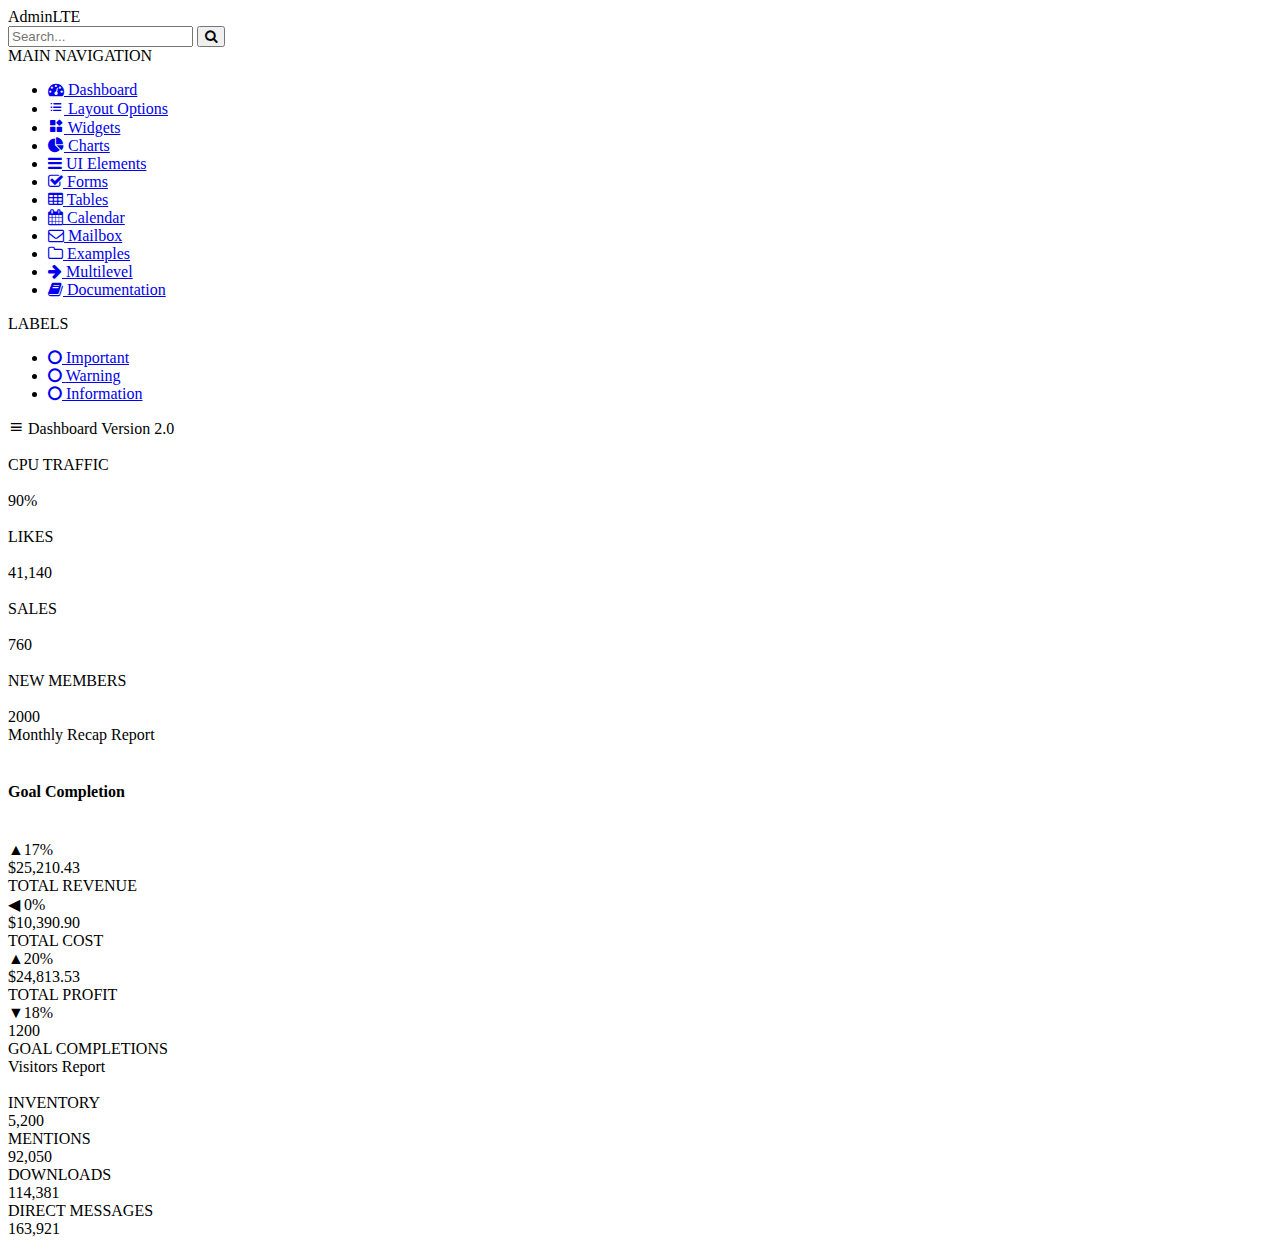
==== index1.html @ 4d50d579 "Create index1.html" ====
<!DOCTYPE html>
<html lang="en">

<head>
    <meta charset="UTF-8">
    <meta http-equiv="X-UA-Compatible" content="IE=edge">
    <meta name="viewport" content="width=device-width, initial-scale=1.0">
    <!-- Importing Icons -->
    <link href="https://maxcdn.bootstrapcdn.com/font-awesome/4.2.0/css/font-awesome.min.css" rel="stylesheet">
    <link href='https://unpkg.com/boxicons@2.0.9/css/boxicons.min.css' rel='stylesheet'>
    <link rel="stylesheet" href="Styles/style.css">
    <title>AdminLTE</title>
</head>

<body>
    <div class="sidebar">
        <div class="logo-details">
            <span class="logo_name"><span class="text-bold">Admin</span><span class="lte">LTE</span></span>
        </div>
        <div class="search">
            <input type="text" class="searchTerm" placeholder="Search...">
            <button type="submit" class="searchButton">
                <i class="fa fa-search"></i>
            </button>
        </div>
        <span class="navbar-header">MAIN NAVIGATION</span>
        <ul class="nav-links">
            <li>
                <a href="#" class="active">
                    <span class="fa fa-tachometer icon"></span>
                    <span class="links_name">Dashboard</span>
                </a>
            </li>
            <li>
                <a href="#">
                    <span class="bx bx-list-ul icon"></span>
                    <span class="links_name">Layout Options</span>
                </a>
            </li>
            <li>
                <a href="#">
                    <span class="bx bxs-widget icon"></span>
                    <span class="links_name">Widgets</span>
                </a>
            </li>
            <li>
                <a href="#">
                    <span class="fa fa-pie-chart icon"></span>
                    <span class="links_name">Charts</span>
                </a>
            </li>
            <li>
                <a href="#">
                    <span class="fa fa-bars icon"></span>
                    <span class="links_name">UI Elements</span>
                </a>
            </li>
            <li>
                <a href="#">
                    <span class="fa fa-check-square-o icon"></span>
                    <span class="links_name">Forms</span>
                </a>
            </li>
            <li>
                <a href="#">
                    <span class="fa fa-table icon"></span>
                    <span class="links_name">Tables</span>
                </a>
            </li>
            <li>
                <a href="#">
                    <span class="fa fa-calendar icon"></span>
                    <span class="links_name">Calendar</span>
                </a>
            </li>
            <li>
                <a href="#">
                    <span class="fa fa-envelope-o icon"></span>
                    <span class="links_name">Mailbox</span>
                </a>
            </li>
            <li>
                <a href="#">
                    <span class="fa fa-folder-o icon"></span>
                    <span class="links_name">Examples</span>
                </a>
            </li>
            <li>
                <a href="#">
                    <span class="fa fa-arrow-right icon"></span>
                    <span class="links_name">Multilevel</span>
                </a>
            </li>
            <li>
                <a href="#">
                    <span class="fa fa-book icon"></span>
                    <span class="links_name">Documentation</span>
                </a>
            </li>
        </ul>
        <span class="navbar-header">LABELS</span>
        <ul class="nav-links">
            <li>
                <a href="#">
                    <span class="fa fa-circle-o icon important"></span>
                    <span class="links_name">Important</span>
                </a>
            </li>
            <li>
                <a href="#">
                    <span class="fa fa-circle-o icon warning"></span>
                    <span class="links_name">Warning</span>
                </a>
            </li>
            <li>
                <a href="#">
                    <span class="fa fa-circle-o icon information"></span>
                    <span class="links_name">Information</span>
                </a>
            </li>
        </ul>
    </div>
    <section class="home-section">
        <nav>
            <div class="sidebar-button">
                <span class="bx bx-menu sidebarBtn icon togglebtn"></span>
                <span class="dashboard">Dashboard&nbsp;<span class="version-2">Version 2.0</span> </span>
            </div>
        </nav>
        <div class="home-content">
            <div class="overview-boxes">
                <div class="box">
                    <div class="box-img">
                        <img src="images/img1.PNG" alt="">
                    </div>
                    <div class="right-side">
                        <div class="box-topic">CPU TRAFFIC</div><br>
                        <div class="number">90%</div>
                    </div>
                </div>
                <div class="box">
                    <div class="box-img">
                        <img src="images/img2.PNG" alt="">
                    </div>
                    <div class="right-side">
                        <div class="box-topic">LIKES</div><br>
                        <div class="number">41,140</div>
                    </div>
                </div>
                <div class="box">
                    <div class="box-img">
                        <img src="images/img3.PNG" alt="">
                    </div>
                    <div class="right-side">
                        <div class="box-topic">SALES</div><br>
                        <div class="number">760</div>
                    </div>
                </div>
                <div class="box">
                    <div class="box-img">
                        <img src="images/img4.PNG" alt="">
                    </div>
                    <div class="right-side">
                        <div class="box-topic">NEW MEMBERS</div><br>
                        <div class="number">2000</div>
                    </div>
                </div>
            </div>

            <div class="sales-boxes">
                <div class="recent-sales box">
                    <div class="title">Monthly Recap Report</div>
                    <div class="sales-details">
                        <img src="images/img5.PNG" class="graph" alt="">
                    </div>
                </div>
                <div class="recent-sales box">
                    <div class="sales-details-1">
                        <div>
                            <h4>Goal Completion</h4>
                            <img src="images/img6.PNG" class="task-img" alt="">
                        </div>
                    </div>
                </div>
            </div>

            <div class="sales-boxes-1">
                <div class="recent-sales">
                    <div class="report-boxes report-font">
                        <div class="box">
                            <div class="right-side">
                                <div class="up-arrow-color">&#9650;17%</div>
                                <div>$25,210.43</div>
                                <div class="report-wording">TOTAL REVENUE</div>
                            </div>
                        </div>
                        <div class="box">
                            <div class="right-side">
                                <div class="left-arrow-color">&#9664; 0%</div>
                                <div>$10,390.90</div>
                                <div class="report-wording">TOTAL COST</div>
                            </div>
                        </div>
                        <div class="box">
                            <div class="right-side">
                                <div class="up-arrow-color">&#9650;20%</div>
                                <div>$24,813.53</div>
                                <div class="report-wording">TOTAL PROFIT</div>
                            </div>
                        </div>
                        <div class="box">
                            <div class="right-side">
                                <div class="down-arrow-color">&#9660;18%</div>
                                <div>1200</div>
                                <div class="report-wording">GOAL COMPLETIONS</div>
                            </div>
                        </div>
                    </div>
                </div>
            </div>
            <div class="sales-boxes">
                <div class="temp">
                    <div class="recent-sales visitors-img box">
                        <div class="title">Visitors Report</div>
                        <div class="sales-details">
                            <img src="images/img7.PNG" class="graph" alt="">
                        </div>
                    </div>
                    <div class="recent-sales box">
                        <div class="visitors-boxes">
                            <div class="box inventory">
                                <div class="right-side visitors-font">
                                    <div>INVENTORY</div>
                                    <div>5,200</div>
                                </div>
                            </div>
                            <div class="box mentions">
                                <div class="right-side visitors-font">
                                    <div>MENTIONS</div>
                                    <div>92,050</div>
                                </div>
                            </div>
                            <div class="box downloads">
                                <div class="right-side visitors-font">
                                    <div>DOWNLOADS</div>
                                    <div>114,381</div>
                                </div>
                            </div>
                            <div class="box direct-messages">
                                <div class="right-side visitors-font">
                                    <div>DIRECT MESSAGES</div>
                                    <div>163,921</div>
                                </div>
                            </div>
                        </div>
                    </div>
                </div>
            </div>
        </div>
    </section>
    <script src="script/script.js"></script>
</body>


</html>
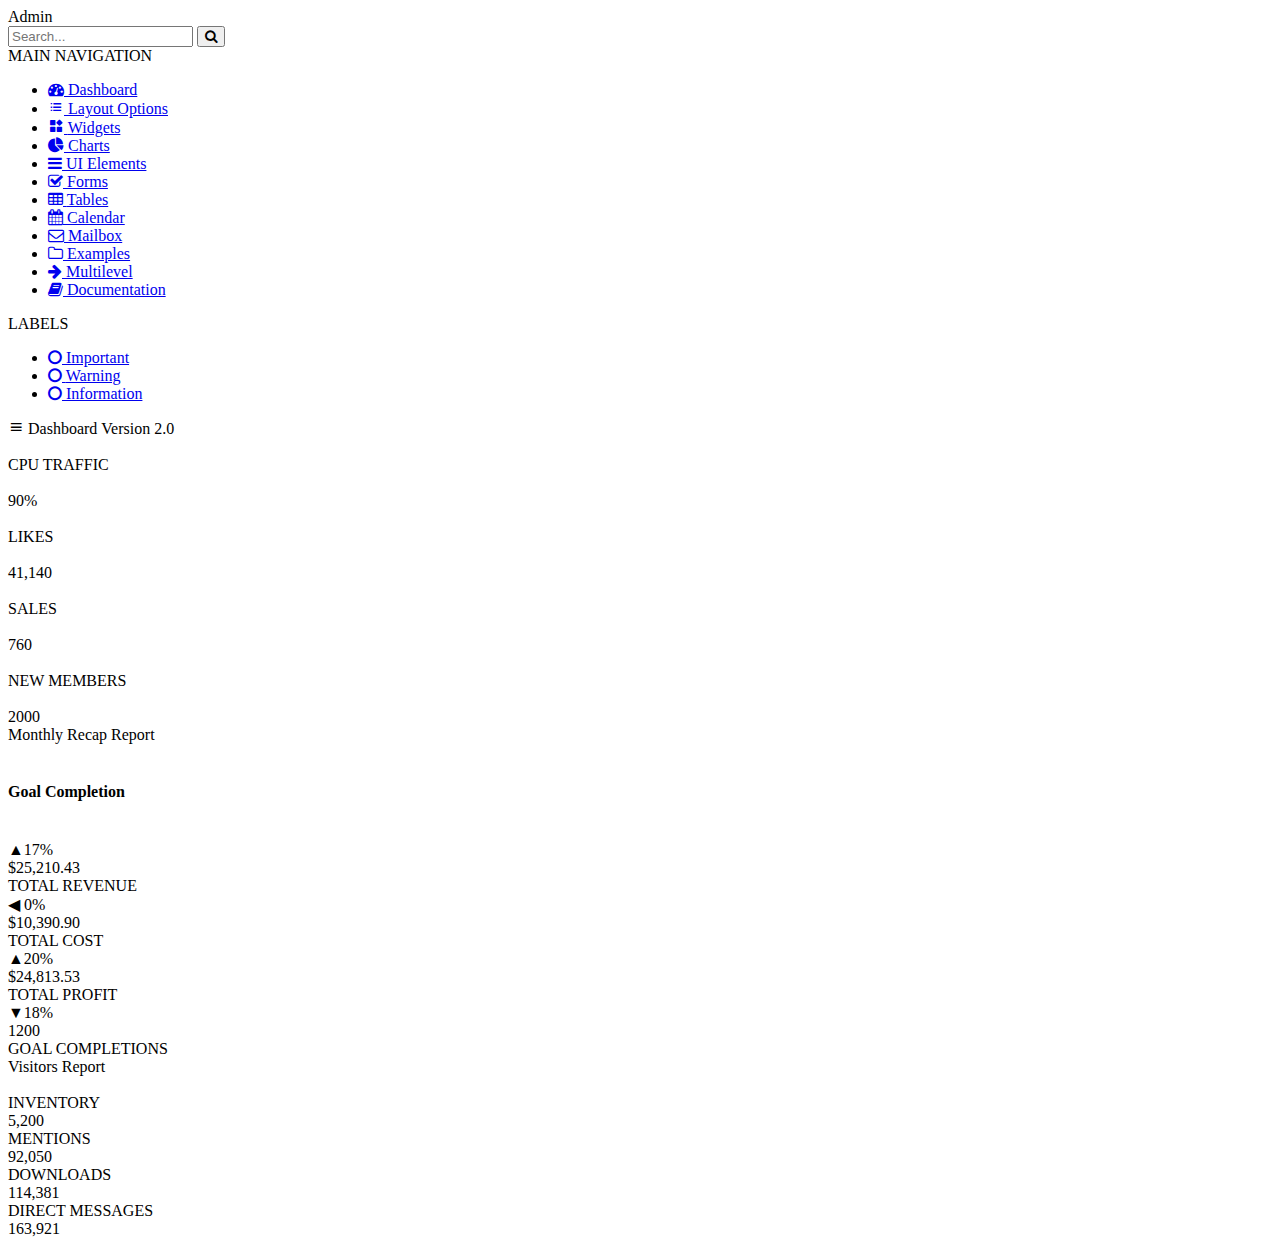
==== commit c7ea6324: "Update index1.html" ====
--- a/index1.html
+++ b/index1.html
@@ -8,14 +8,14 @@
     <!-- Importing Icons -->
     <link href="https://maxcdn.bootstrapcdn.com/font-awesome/4.2.0/css/font-awesome.min.css" rel="stylesheet">
     <link href='https://unpkg.com/boxicons@2.0.9/css/boxicons.min.css' rel='stylesheet'>
-    <link rel="stylesheet" href="Styles/style.css">
-    <title>AdminLTE</title>
+    <link rel="stylesheet" href="css/style1.css">
+    <title>Admin</title>
 </head>
 
 <body>
     <div class="sidebar">
         <div class="logo-details">
-            <span class="logo_name"><span class="text-bold">Admin</span><span class="lte">LTE</span></span>
+            <span class="logo_name"><span class="text-bold">Admin</span><span class="lte"><span></span>
         </div>
         <div class="search">
             <input type="text" class="searchTerm" placeholder="Search...">
@@ -131,7 +131,7 @@
             <div class="overview-boxes">
                 <div class="box">
                     <div class="box-img">
-                        <img src="images/img1.PNG" alt="">
+                        <img src="images/traffic.PNG" alt="">
                     </div>
                     <div class="right-side">
                         <div class="box-topic">CPU TRAFFIC</div><br>
@@ -140,7 +140,7 @@
                 </div>
                 <div class="box">
                     <div class="box-img">
-                        <img src="images/img2.PNG" alt="">
+                        <img src="images/likes.PNG" alt="">
                     </div>
                     <div class="right-side">
                         <div class="box-topic">LIKES</div><br>
@@ -149,7 +149,7 @@
                 </div>
                 <div class="box">
                     <div class="box-img">
-                        <img src="images/img3.PNG" alt="">
+                        <img src="images/sales.PNG" alt="">
                     </div>
                     <div class="right-side">
                         <div class="box-topic">SALES</div><br>
@@ -158,7 +158,7 @@
                 </div>
                 <div class="box">
                     <div class="box-img">
-                        <img src="images/img4.PNG" alt="">
+                        <img src="images/new.PNG" alt="">
                     </div>
                     <div class="right-side">
                         <div class="box-topic">NEW MEMBERS</div><br>
@@ -171,14 +171,14 @@
                 <div class="recent-sales box">
                     <div class="title">Monthly Recap Report</div>
                     <div class="sales-details">
-                        <img src="images/img5.PNG" class="graph" alt="">
+                        <img src="images/monthlyreport.PNG" class="graph" alt="">
                     </div>
                 </div>
                 <div class="recent-sales box">
                     <div class="sales-details-1">
                         <div>
                             <h4>Goal Completion</h4>
-                            <img src="images/img6.PNG" class="task-img" alt="">
+                            <img src="images/goal.PNG" class="task-img" alt="">
                         </div>
                     </div>
                 </div>
@@ -223,13 +223,14 @@
                     <div class="recent-sales visitors-img box">
                         <div class="title">Visitors Report</div>
                         <div class="sales-details">
-                            <img src="images/img7.PNG" class="graph" alt="">
+                            <img src="images/visitors.PNG" class="graph" alt="">
                         </div>
                     </div>
                     <div class="recent-sales box">
                         <div class="visitors-boxes">
                             <div class="box inventory">
                                 <div class="right-side visitors-font">
+                                  
                                     <div>INVENTORY</div>
                                     <div>5,200</div>
                                 </div>
